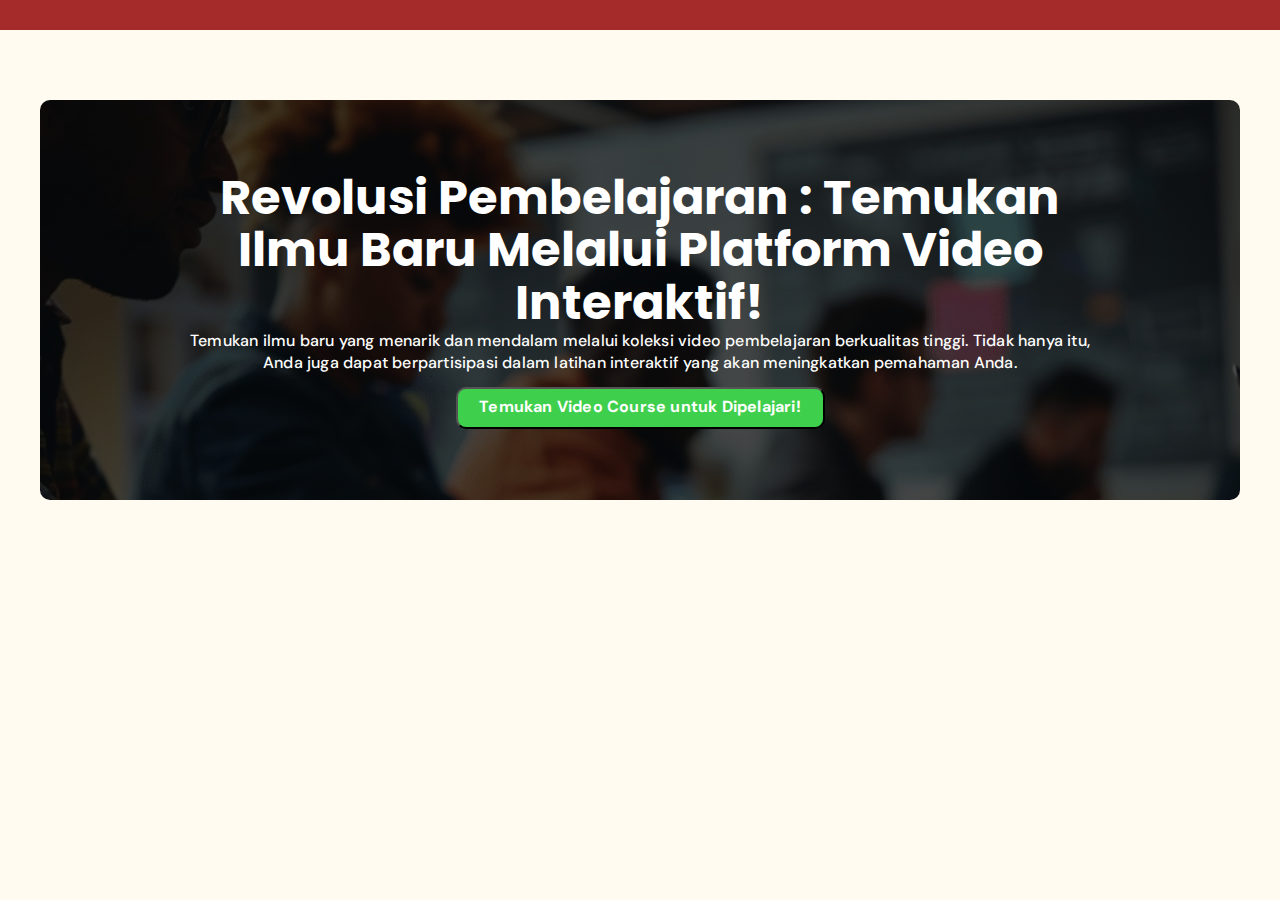
==== beranda.html @ 3b0918ac "to github" ====
<!DOCTYPE html>
<html lang="en">
<head>
    <meta charset="UTF-8">
    <meta name="viewport" content="width=device-width, initial-scale=1.0">
    <title>Beranda</title>
    <link href='https://fonts.googleapis.com/css?family=Poppins' rel='stylesheet'>
    <link href='https://fonts.googleapis.com/css?family=DM Sans' rel='stylesheet'>
    <link rel="stylesheet" href="beranda.css">
</head>
<body>
    <header>
        <!-- <img src="Logo (1).png" alt="Logo" id="logo"> -->
        <!-- <ul>
            <li><a href="#" id="kategori">kategori</a></li>
            <li><a href="#" id="avatar"><img src="Avatar.png" alt=""></a></li>
        </ul> -->
    </header>
    <div class="spanduk">
        <div class="textSpanduk">
            <h1>Revolusi Pembelajaran : Temukan Ilmu Baru Melalui Platform Video Interaktif!</h1>
            <p>Temukan ilmu baru yang menarik dan mendalam melalui koleksi video pembelajaran berkualitas tinggi. Tidak hanya itu, Anda juga dapat berpartisipasi dalam latihan interaktif yang akan meningkatkan pemahaman Anda.</p>
        </div>
        <button>Temukan Video Course untuk Dipelajari!</button>
    </div>

</body>
</html>
---- beranda.css ----
html{
    font-size: 62.5%;
    font-family: poppins;
}

*{
    padding: 0%;
    margin: 0%;

}
body{
    background-color: rgb(255, 251, 241);
    display: flex;
    flex-direction: column;
    justify-content: center;
    align-items: center;
    flex-wrap: wrap;
}

header{
    display: flex;
    background-color: brown;
    width: 100%;
    height: 3rem;
}
/* #logo{
    width: 19.3rem;
    height: 3rem;
    padding-top: 2.2rem;
    padding-bottom: 2.2rem;
    padding-left: 12rem;
    margin-right: auto;
    background-color: aqua;
    box-sizing: content-box;
} */
/* li{
    list-style: none;
    display: inline-block;
}
a{
    text-decoration: none;
    color: rgba(51, 51, 51, 0.68);
}
#avatar{
    width: 4.4rem;
    height: 4.4rem;
    margin-left: 4rem;
    margin-right: 10rem;
}
nav{
    min-width: 100%;
    background-color: rgba(255, 255, 255, 1);
    border-bottom: 1px solid rgba(58, 53, 65, 0.12);
    display: flex;
    justify-content: center;
    align-items: center;
    flex-shrink: 1;
    box-sizing: border-box;
}

#kategori{
position: relative;
bottom: 1rem;
font-size: 16px;
font-weight: 500;
line-height: 2.24rem;
} */

.spanduk{
    background-image:linear-gradient(rgba(0, 0, 0, 0.7),
    rgba(0, 0, 0, 0.7)), url(StockCake-Team\ Meeting\ Focus_1725617054.jpg);
    width: 120rem;
    height: 40rem;
    margin: 0 auto;
    margin-top: 7rem;
    border-radius: 1rem;
    display: flex;
    flex-direction: column;
    justify-content: center;
    align-items: center;
}
.textSpanduk{
    width: 92rem;
    height: 21.5rem;
}
.textSpanduk h1{
    font-size: 4.8rem;
    text-align: center;
    font-weight: 700;
    line-height: 52.8px;
    color: white
}
.textSpanduk p{
    font-family: DM Sans;
    font-size: 1.6rem;
    font-weight: 500;
    line-height: 22.4px;
    letter-spacing: 0.20000000298023224px;
    text-align: center;
    color: white;
}
.spanduk button{
    width: 36.9rem;
    height: 4.2rem;
    border-radius: 1rem;
    background-color: rgba(62, 207, 76, 1);
    font-family: DM Sans;
    font-size: 16px;
    font-weight: 700;
    line-height: 22.4px;
    letter-spacing: 0.20000000298023224px;
    text-align: center;
    color: rgba(255, 255, 255, 1);
}
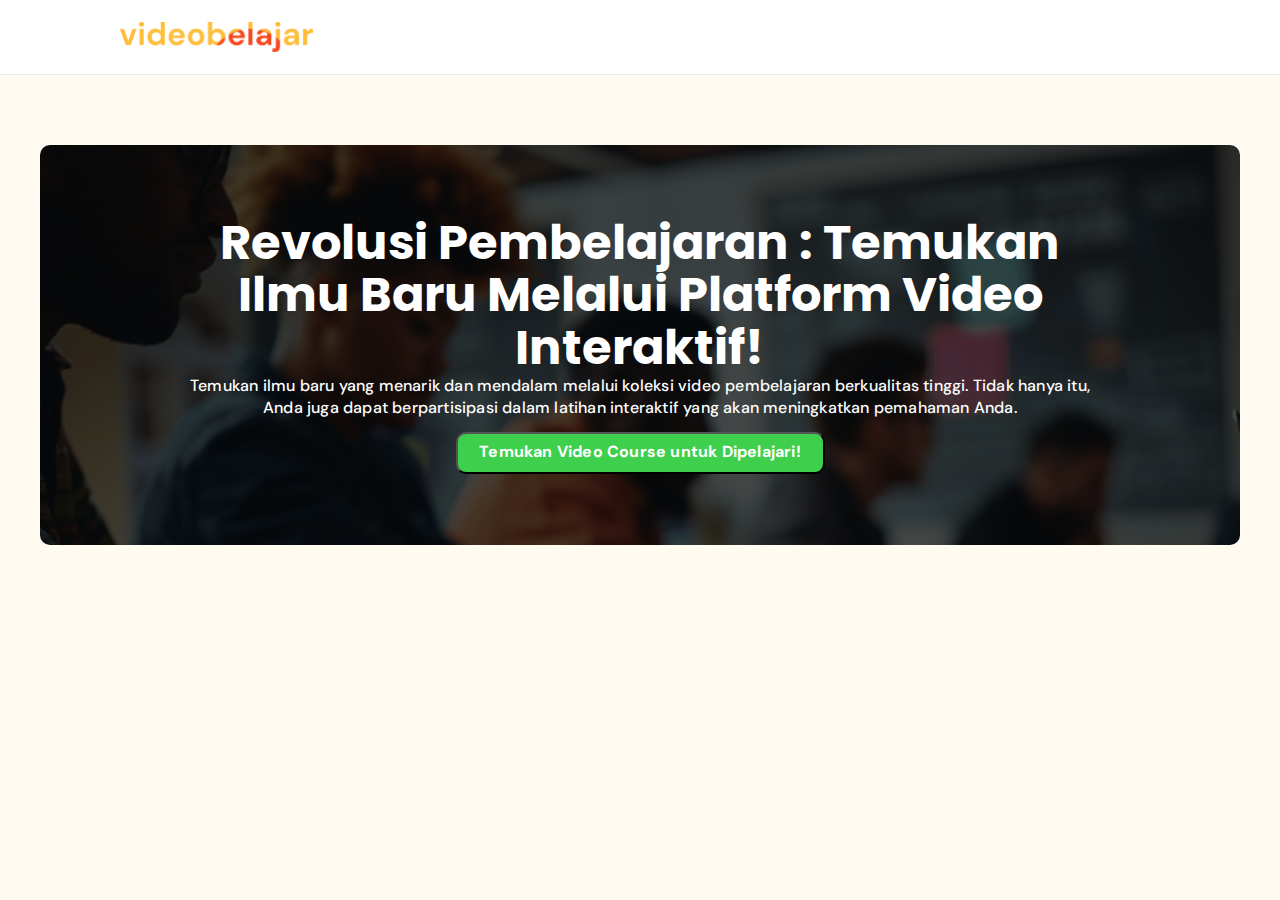
==== commit 003a0a82: "lanjut" ====
--- a/beranda.html
+++ b/beranda.html
@@ -10,11 +10,7 @@
 </head>
 <body>
     <header>
-        <!-- <img src="Logo (1).png" alt="Logo" id="logo"> -->
-        <!-- <ul>
-            <li><a href="#" id="kategori">kategori</a></li>
-            <li><a href="#" id="avatar"><img src="Avatar.png" alt=""></a></li>
-        </ul> -->
+        <img src="Logo (1).png" alt="Logo" id="logo">
     </header>
     <div class="spanduk">
         <div class="textSpanduk">
--- a/beranda.css
+++ b/beranda.css
@@ -19,53 +19,18 @@
 
 header{
     display: flex;
-    background-color: brown;
     width: 100%;
-    height: 3rem;
+    background-color: rgba(255, 255, 255, 1);
+    border-bottom: 1px solid rgba(58, 53, 65, 0.12);
 }
-/* #logo{
+#logo{
     width: 19.3rem;
     height: 3rem;
     padding-top: 2.2rem;
     padding-bottom: 2.2rem;
     padding-left: 12rem;
     margin-right: auto;
-    background-color: aqua;
-    box-sizing: content-box;
-} */
-/* li{
-    list-style: none;
-    display: inline-block;
 }
-a{
-    text-decoration: none;
-    color: rgba(51, 51, 51, 0.68);
-}
-#avatar{
-    width: 4.4rem;
-    height: 4.4rem;
-    margin-left: 4rem;
-    margin-right: 10rem;
-}
-nav{
-    min-width: 100%;
-    background-color: rgba(255, 255, 255, 1);
-    border-bottom: 1px solid rgba(58, 53, 65, 0.12);
-    display: flex;
-    justify-content: center;
-    align-items: center;
-    flex-shrink: 1;
-    box-sizing: border-box;
-}
-
-#kategori{
-position: relative;
-bottom: 1rem;
-font-size: 16px;
-font-weight: 500;
-line-height: 2.24rem;
-} */
-
 .spanduk{
     background-image:linear-gradient(rgba(0, 0, 0, 0.7),
     rgba(0, 0, 0, 0.7)), url(StockCake-Team\ Meeting\ Focus_1725617054.jpg);
